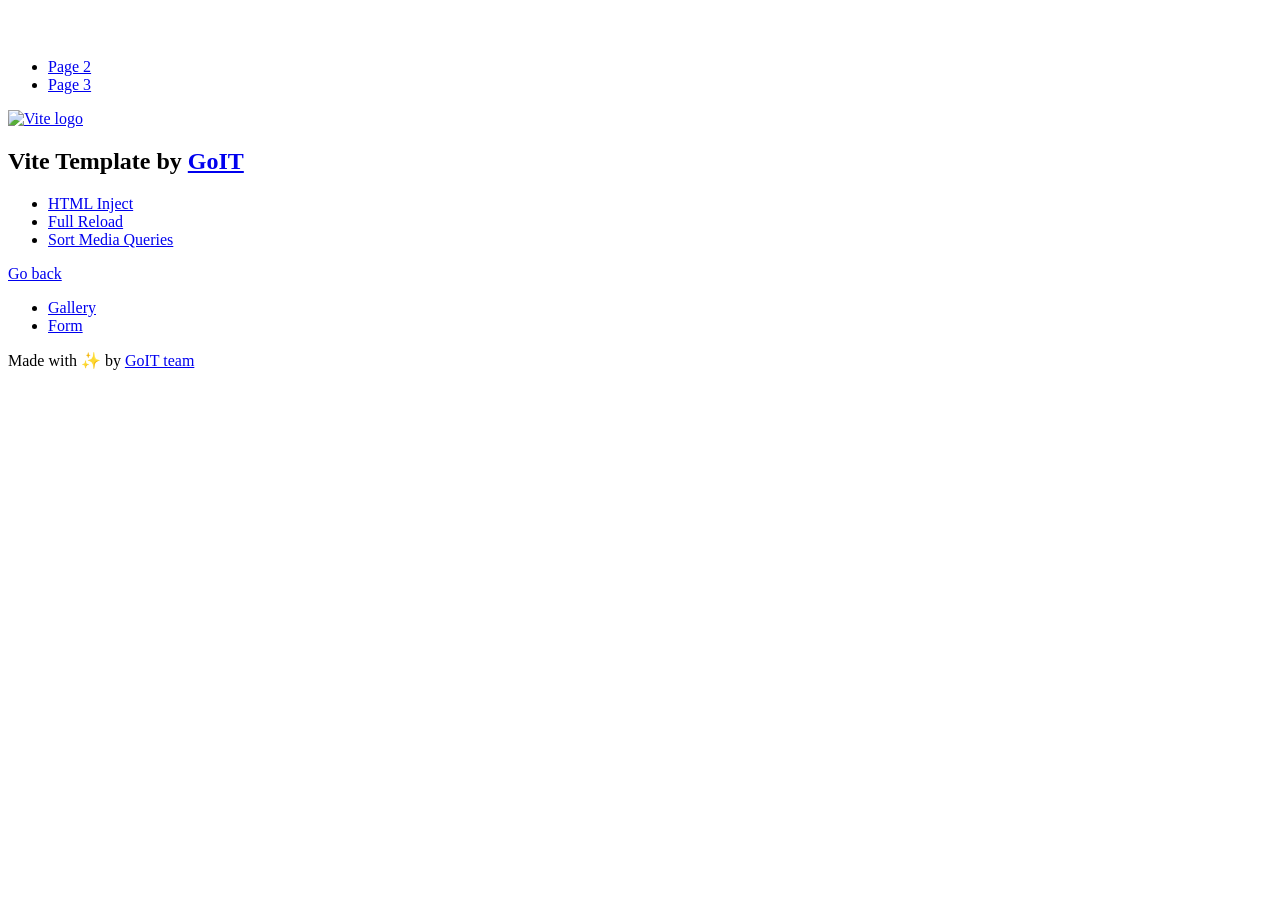
==== index.html @ e922f52e "Deploying to gh-pages from @ Olechka-coder/goit-js-hw-09@3913ec6244c6fb3ae4aeb35d4331e679b760f709 🚀" ====
<!DOCTYPE html>
<html lang="en">
  <head>
    <meta charset="UTF-8" />
    <link rel="icon" type="image/svg+xml" href="/goit-js-hw-09/favicon.svg" />
    <meta name="viewport" content="width=device-width, initial-scale=1.0" />
    <title>Vanilla App Template</title>
    <script type="module" crossorigin src="/goit-js-hw-09/assets/styles-CfGJ7vpO.js"></script>
    <script type="module" crossorigin src="/goit-js-hw-09/assets/vendor-CgTBfC_f.js"></script>
    <script type="module" crossorigin src="/goit-js-hw-09/assets/1-gallery-podDSYRu.js"></script>
    <script type="module" crossorigin src="/goit-js-hw-09/assets/2-form-CDb7Fo1C.js"></script>
    <link rel="stylesheet" crossorigin href="/goit-js-hw-09/assets/styles-ZmxfO0Ue.css">
    <link rel="stylesheet" crossorigin href="/goit-js-hw-09/assets/vendor-DkczhqSJ.css">
  </head>
  <body>
    <header class="header">
  <div class="container">
    <nav class="nav">
      <a class="nav-logo" href="./index.html" aria-label="Site logo">
        <svg class="nav-logo-icon" width="100" height="30">
          <use href="/goit-js-hw-09/assets/sprite-E8vg0sBb.svg#logo"></use>
        </svg>
      </a>
      <ul class="nav-list">
        <li class="nav-item">
          <a class="nav-link {=$highlight-act}" href="./page-2.html">Page 2</a>
        </li>
        <li class="nav-item">
          <a class="nav-link {=$highlight-curr}" href="./page-3.html">Page 3</a>
        </li>
      </ul>
    </nav>
  </div>
</header>


    <main>

      <!-- Loads the specified .html file -->
      
      <section class="vite-promo">
  <div class="container">
    <div class="vite-promo-thumb">
      <a
        class="vite-promo-link"
        href="https://vitejs.dev/"
        target="_blank"
        rel="noopener noreferrer"
        aria-label="Link to Vite official website"
        title="Vite.js  build tool"
      >
        <!-- Path to images as from index.html file -->
        <img
          class="pic"
          src="/goit-js-hw-09/assets/vite-logo-9o_aqrTe.png"
          alt="Vite logo"
          width="640"
          height="640"
        />
      </a>
    </div>
    <h1 class="main-title">
      <span class="main-title-gradient">Vite</span>
      Template by
      <a
        class="main-title-link"
        href="https://github.com/goitacademy/vanilla-app-template"
        target="_blank"
        rel="noopener noreferrer"
      >
        GoIT
      </a>
    </h1>
  </div>
</section>

      <article class="badges">
  <div class="container">
    <ul class="badges-list">
      <li class="badges-item">
        <a
          class="badges-link"
          href="https://www.npmjs.com/package/vite-plugin-html-inject"
          target="_blank"
          rel="noopener noreferrer"
        >
          HTML Inject
        </a>
      </li>
      <li class="badges-item">
        <a
          class="badges-link"
          href="https://www.npmjs.com/package/vite-plugin-full-reload"
          target="_blank"
          rel="noopener noreferrer"
        >
          Full Reload
        </a>
      </li>
      <li class="badges-item">
        <a
          class="badges-link"
          href="https://www.npmjs.com/package/postcss-sort-media-queries"
          target="_blank"
          rel="noopener noreferrer"
        >
          Sort Media Queries
        </a>
      </li>
    </ul>
  </div>
</article>

      <a class="back-link" href="./index.html">Go back</a>

    </main>
<ul>
  <li><a href="./js/1-gallery.js">Gallery</a></li>
  <li><a href="./js/2-form.js">Form</a></li>
</ul>

    <footer class="footer">
  <div class="container">
    <p class="footer-desc">
      Made with ✨ by
      <a
        class="footer-link"
        href="https://goit.global/ua/"
        target="_blank"
        rel="noopener noreferrer"
      >
        GoIT team
      </a>
    </p>
  </div>
</footer>


  </body>
</html>
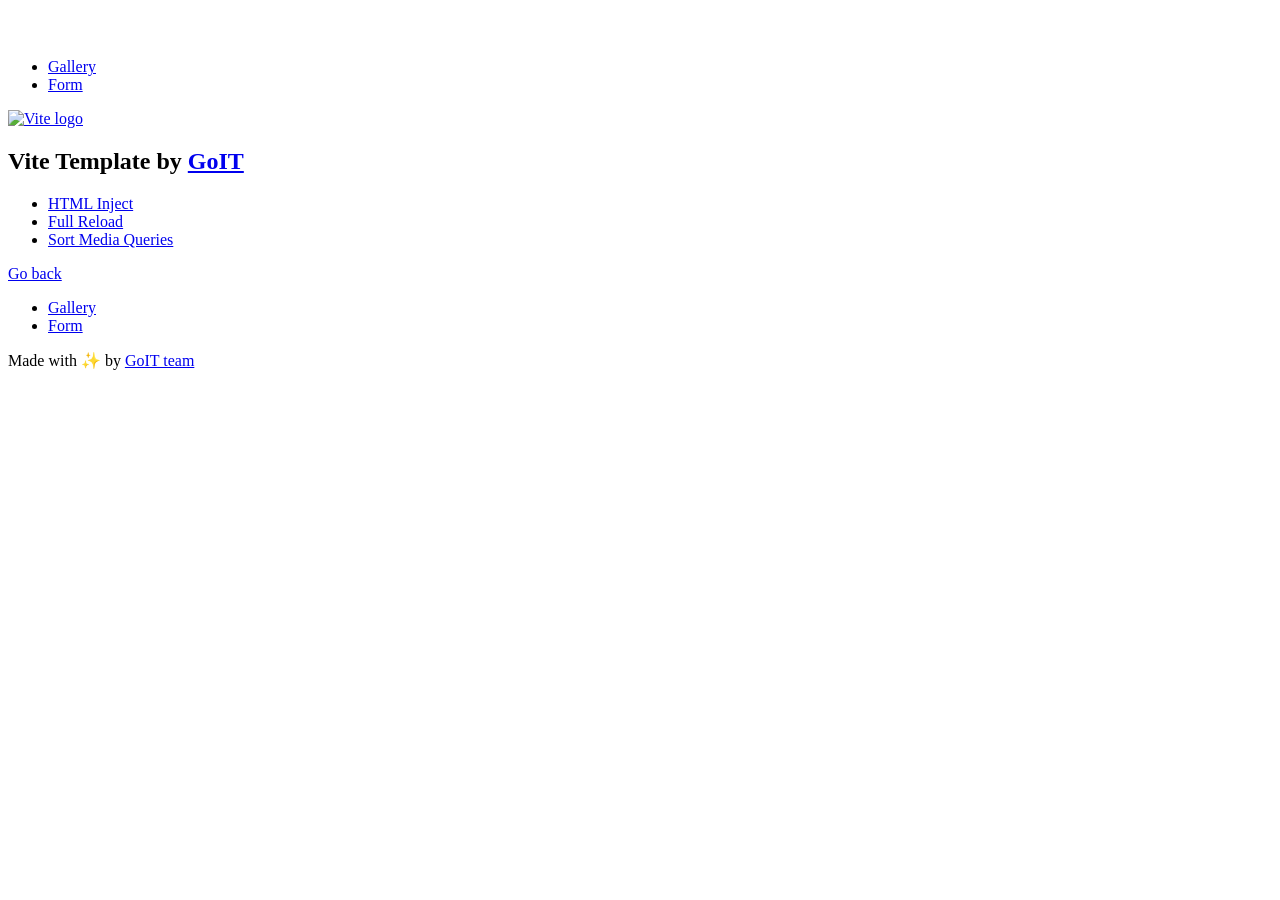
==== commit da7f65c4: "Deploying to gh-pages from @ Olechka-coder/goit-js-hw-09@c284e66e822664fe6959282f7d5407f766bb3d9e 🚀" ====
--- a/index.html
+++ b/index.html
@@ -5,11 +5,11 @@
     <link rel="icon" type="image/svg+xml" href="/goit-js-hw-09/favicon.svg" />
     <meta name="viewport" content="width=device-width, initial-scale=1.0" />
     <title>Vanilla App Template</title>
-    <script type="module" crossorigin src="/goit-js-hw-09/assets/styles-CfGJ7vpO.js"></script>
+    <script type="module" crossorigin src="/goit-js-hw-09/assets/styles-BZbZeKpp.js"></script>
     <script type="module" crossorigin src="/goit-js-hw-09/assets/vendor-CgTBfC_f.js"></script>
     <script type="module" crossorigin src="/goit-js-hw-09/assets/1-gallery-podDSYRu.js"></script>
     <script type="module" crossorigin src="/goit-js-hw-09/assets/2-form-CDb7Fo1C.js"></script>
-    <link rel="stylesheet" crossorigin href="/goit-js-hw-09/assets/styles-ZmxfO0Ue.css">
+    <link rel="stylesheet" crossorigin href="/goit-js-hw-09/assets/styles-DMjGIW2X.css">
     <link rel="stylesheet" crossorigin href="/goit-js-hw-09/assets/vendor-DkczhqSJ.css">
   </head>
   <body>
@@ -23,10 +23,10 @@
       </a>
       <ul class="nav-list">
         <li class="nav-item">
-          <a class="nav-link {=$highlight-act}" href="./page-2.html">Page 2</a>
+          <a class="nav-link {=$highlight-act}" href="./1-gallery.html">Gallery</a>
         </li>
         <li class="nav-item">
-          <a class="nav-link {=$highlight-curr}" href="./page-3.html">Page 3</a>
+          <a class="nav-link {=$highlight-curr}" href="./2-form.html">Form</a>
         </li>
       </ul>
     </nav>
